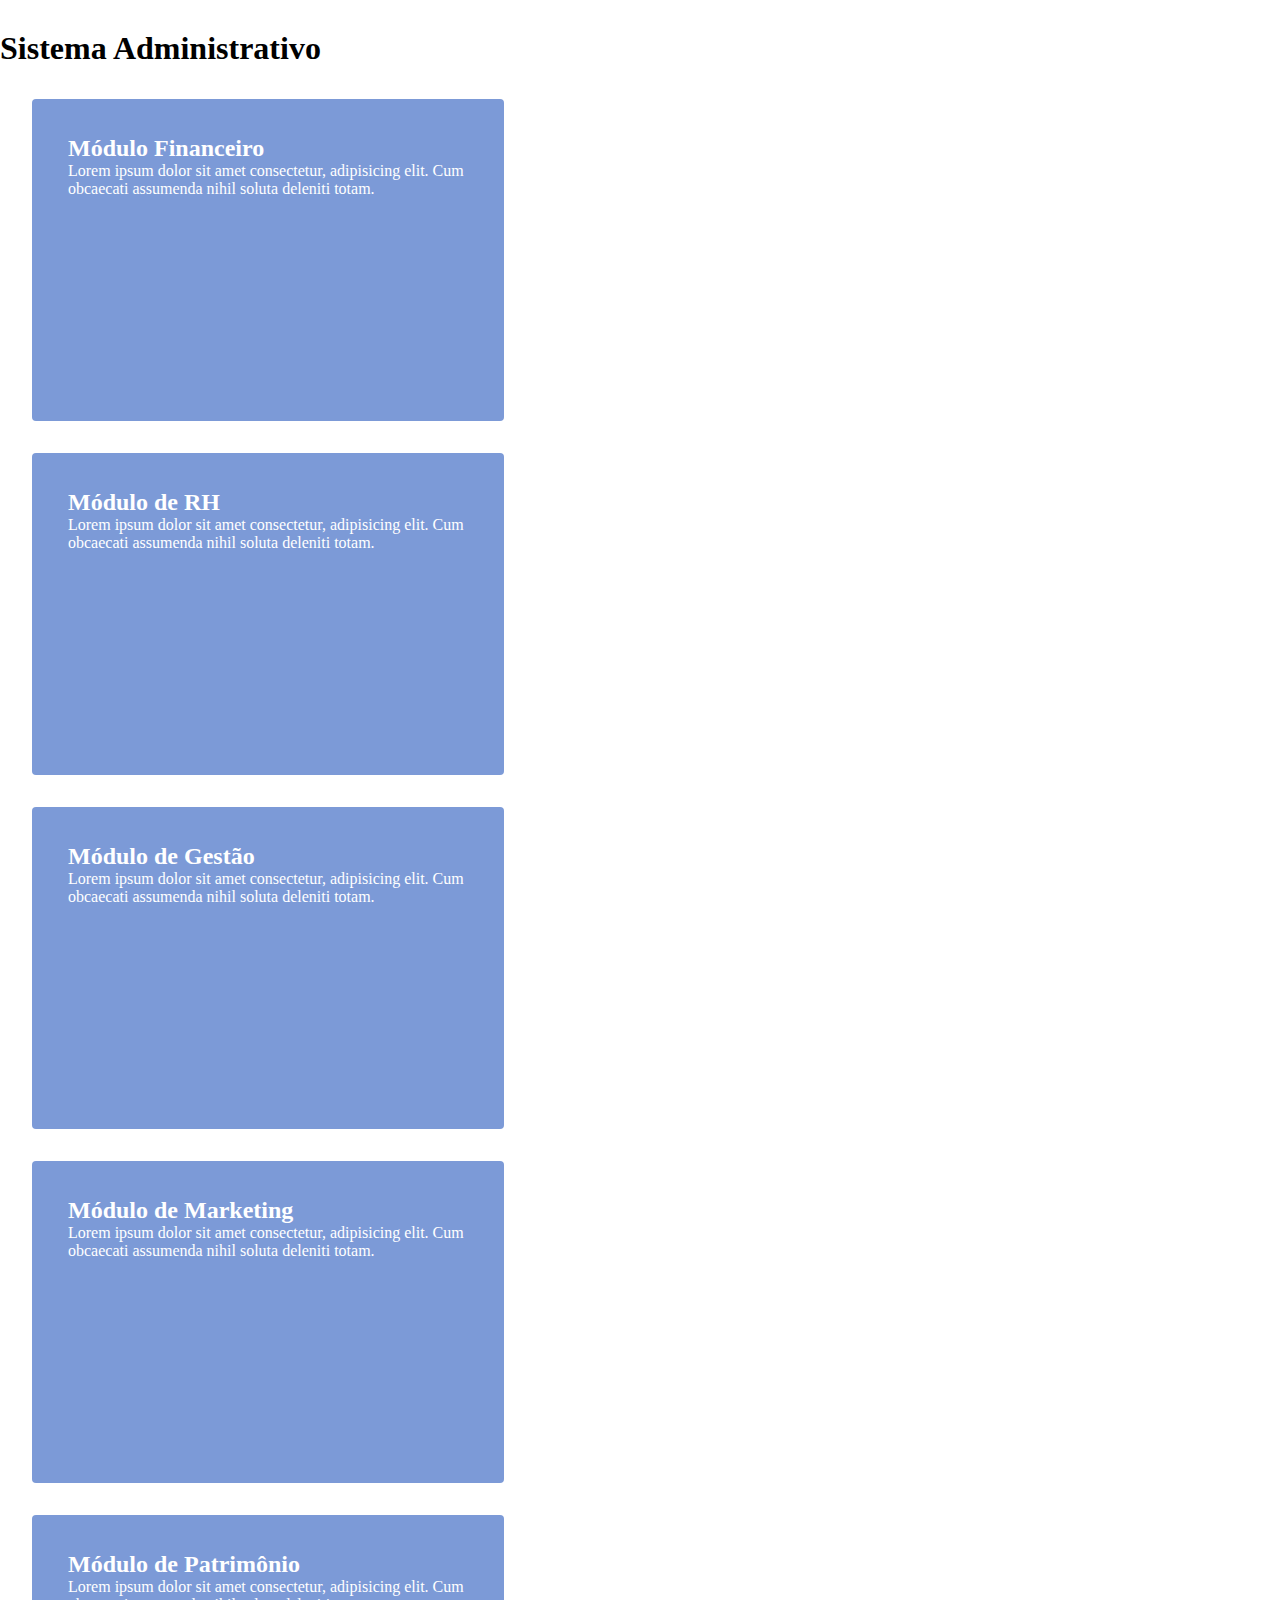
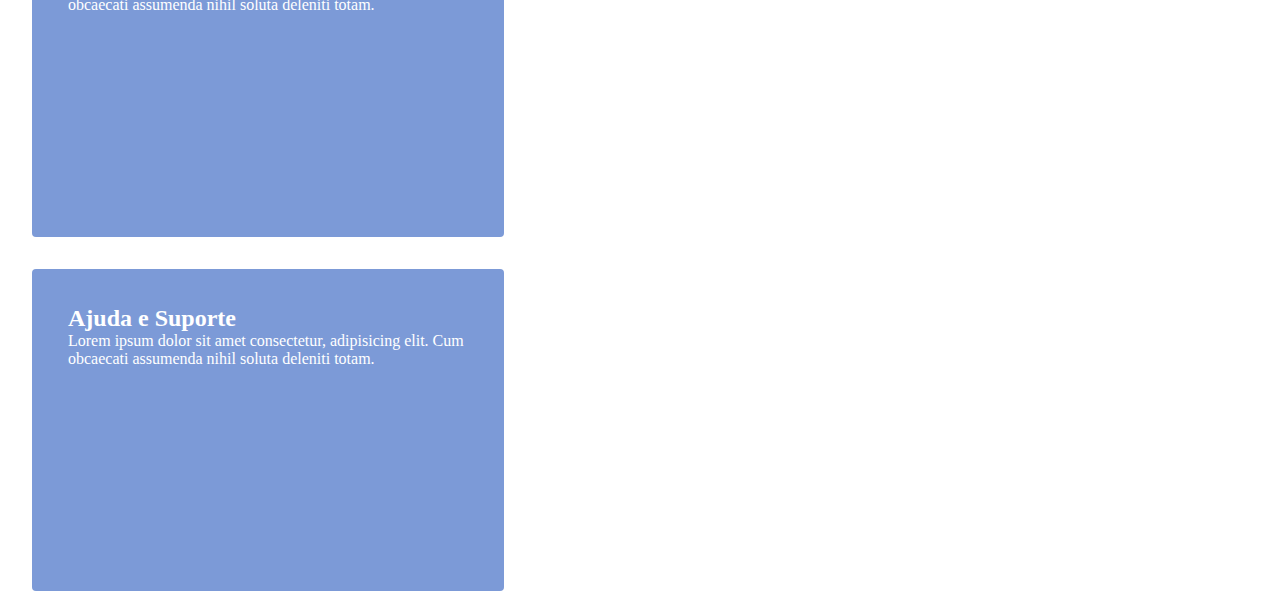
==== ex02/index.html @ 544c5575 "Primeiro commit" ====
<!DOCTYPE html>
<html lang="en">

<head>
    <meta charset="UTF-8">
    <meta name="viewport" content="width=device-width, initial-scale=1.0">
    <title>Sistema Administrativo</title>
    <link rel="stylesheet" href="style.css">
</head>

<body>
    <h1>Sistema Administrativo</h1>
    <ul>
        <li>
            <h2>Módulo Financeiro</h2>
            <p>Lorem ipsum dolor sit amet consectetur, adipisicing elit. Cum obcaecati assumenda nihil soluta deleniti
                totam.</p>
        </li>
        <li>
            <h2>Módulo de RH</h2>
            <p>Lorem ipsum dolor sit amet consectetur, adipisicing elit. Cum obcaecati assumenda nihil soluta deleniti
                totam.</p>
        </li>
        <li>
            <h2>Módulo de Gestão</h2>
            <p>Lorem ipsum dolor sit amet consectetur, adipisicing elit. Cum obcaecati assumenda nihil soluta deleniti
                totam.</p>
        </li>
        <li>
            <h2>Módulo de Marketing</h2>
            <p>Lorem ipsum dolor sit amet consectetur, adipisicing elit. Cum obcaecati assumenda nihil soluta deleniti
                totam.</p>
        </li>
        <li>
            <h2>Módulo de Patrimônio</h2>
            <p>Lorem ipsum dolor sit amet consectetur, adipisicing elit. Cum obcaecati assumenda nihil soluta deleniti
                totam.</p>
        </li>
        <li>
            <h2>Ajuda e Suporte</h2>
            <p>Lorem ipsum dolor sit amet consectetur, adipisicing elit. Cum obcaecati assumenda nihil soluta deleniti
                totam.</p>
        </li>
    </ul>
</body>

</html>
---- ex02/style.css ----
* {
    margin: 0;
    padding: 0;
}

h1 {
    margin-top: 30px;
    margin-bottom: 30px;
}

li {
    background-color: #7c9ad7;
    border: 4px solid transparent;
    border-radius: 4px;
    color: #ffffff;
    margin-top: 32px;
    margin-left: 32px;
    padding: 32px;
    height: 250px;
    width: 400px;
}
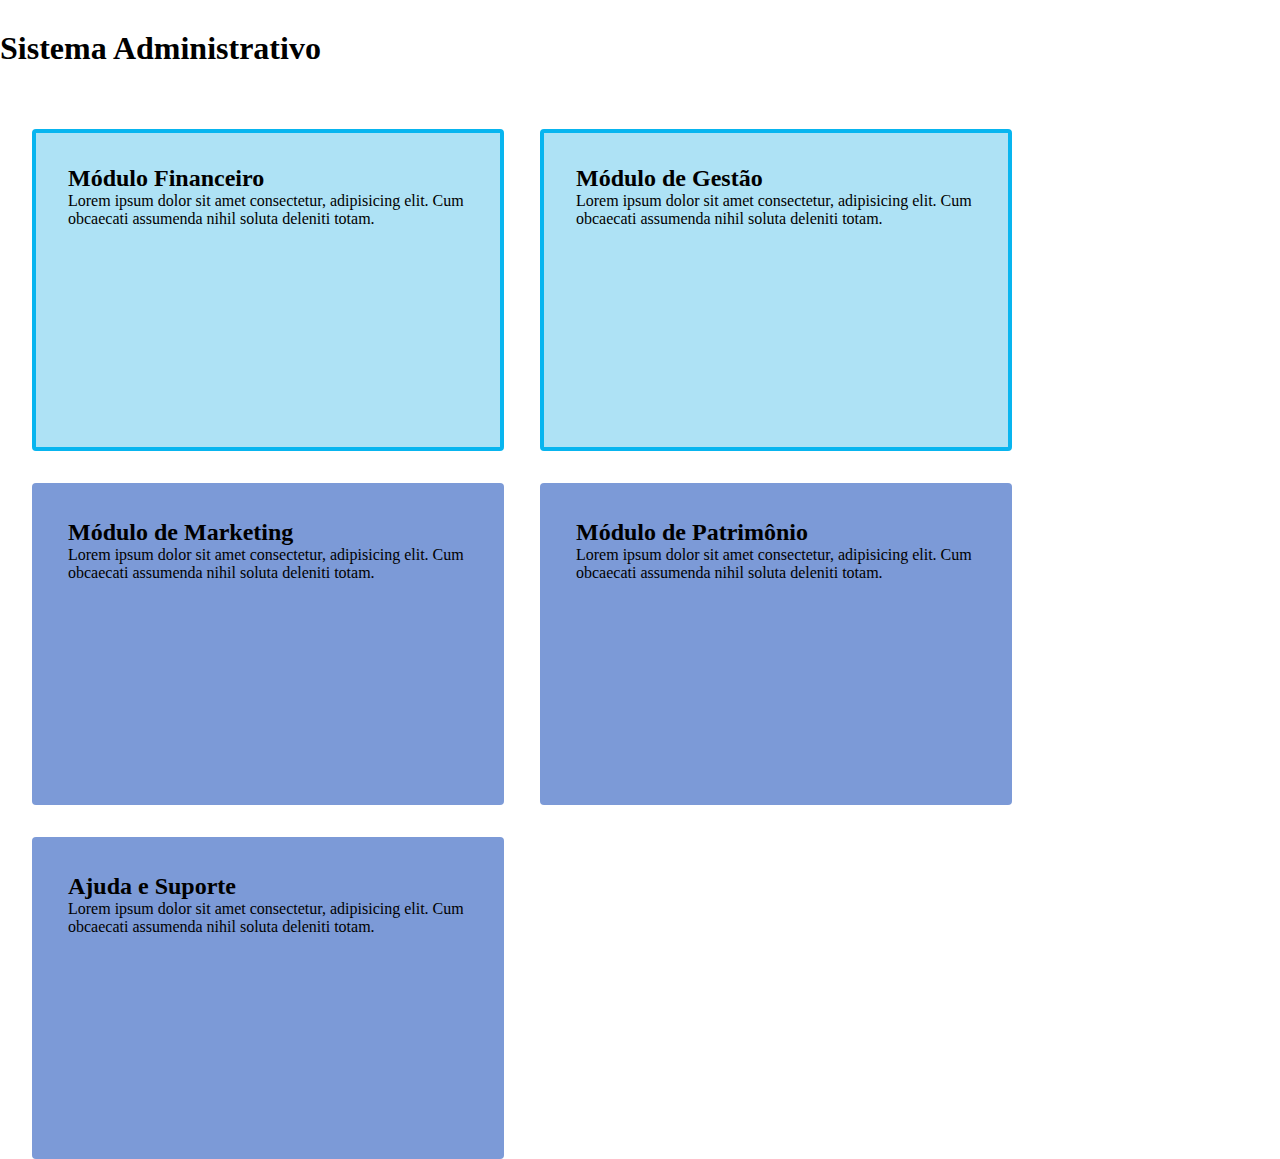
==== commit 8d55bb80: "Pequenas alterações no HTML, adicionando select e hidden." ====
--- a/ex02/index.html
+++ b/ex02/index.html
@@ -11,17 +11,17 @@
 <body>
     <h1>Sistema Administrativo</h1>
     <ul>
-        <li>
+        <li class="selected">
             <h2>Módulo Financeiro</h2>
             <p>Lorem ipsum dolor sit amet consectetur, adipisicing elit. Cum obcaecati assumenda nihil soluta deleniti
                 totam.</p>
         </li>
-        <li>
+        <li class="hidden">
             <h2>Módulo de RH</h2>
             <p>Lorem ipsum dolor sit amet consectetur, adipisicing elit. Cum obcaecati assumenda nihil soluta deleniti
                 totam.</p>
         </li>
-        <li>
+        <li class="selected">
             <h2>Módulo de Gestão</h2>
             <p>Lorem ipsum dolor sit amet consectetur, adipisicing elit. Cum obcaecati assumenda nihil soluta deleniti
                 totam.</p>
--- a/ex02/style.css
+++ b/ex02/style.css
@@ -12,10 +12,21 @@
     background-color: #7c9ad7;
     border: 4px solid transparent;
     border-radius: 4px;
-    color: #ffffff;
+    color: #000000;
+    cursor: pointer;
+    display: inline-block;
     margin-top: 32px;
     margin-left: 32px;
     padding: 32px;
     height: 250px;
     width: 400px;
+}
+
+.selected {
+    background-color: #aee2f5;
+    border: 4px solid  #08b5ef;
+}
+
+.hidden {
+    display: none;
 }